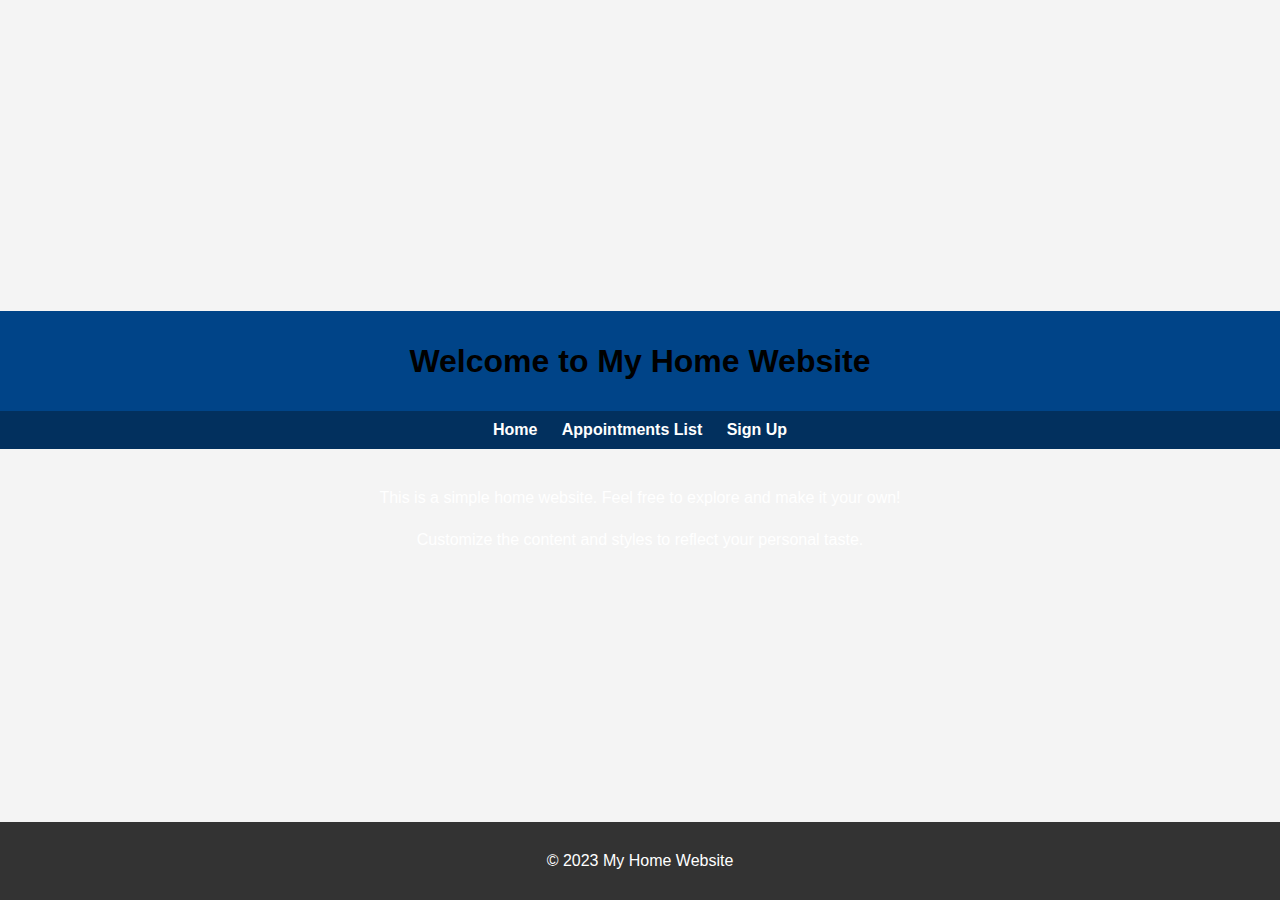
==== welcome.html @ 05ec2e89 "Add files via upload" ====
<!DOCTYPE html>
<html lang="en">

<head>
    <meta charset="UTF-8">
    <meta name="viewport" content="width=device-width, initial-scale=1.0">
    <title>My Home Website</title>
    <style>
        body {
            font-family: Arial, sans-serif;
            background-color: #f4f4f4;
            margin: 0;
            padding: 0;
            display: flex;
            flex-direction: column;
            align-items: center;
            justify-content: center;
            height: 100vh;
            text-align: center;
        }

        header {
            background-color: #004488;
            color: #fff;
            padding: 10px;
            width: 100%;
        }

        nav {
            background-color: #02305e;
            padding: 10px;
            width: 100%;
        }

        nav a {
            color: #fff;
            text-decoration: none;
            margin: 0 10px;
            font-weight: bold;
            font-size: 16px;
        }

        main {
            max-width: 800px;
            margin: 20px;
        }

        h1 {
            color: #000000;
        }

        p {
            color: #ffffff;
            line-height: 1.6;
        }

        footer {
            background-color: #333;
            color: #fff;
            padding: 10px;
            width: 100%;
            position: fixed;
            bottom: 0;
        }
    </style>
</head>

<body>

    <header>
        <h1>Welcome to My Home Website</h1>
    </header>

    <nav>
        <a href="welcome.html">Home</a>
        <a href="new.html">Appointments List</a>
        <a href="index(2).html">Sign Up</a>
    </nav>

    <main>
        <p>This is a simple home website. Feel free to explore and make it your own!</p>
        <p>Customize the content and styles to reflect your personal taste.</p>
    </main>

    <footer>
        <p>&copy; 2023 My Home Website</p>
    </footer>

</body>

</html>
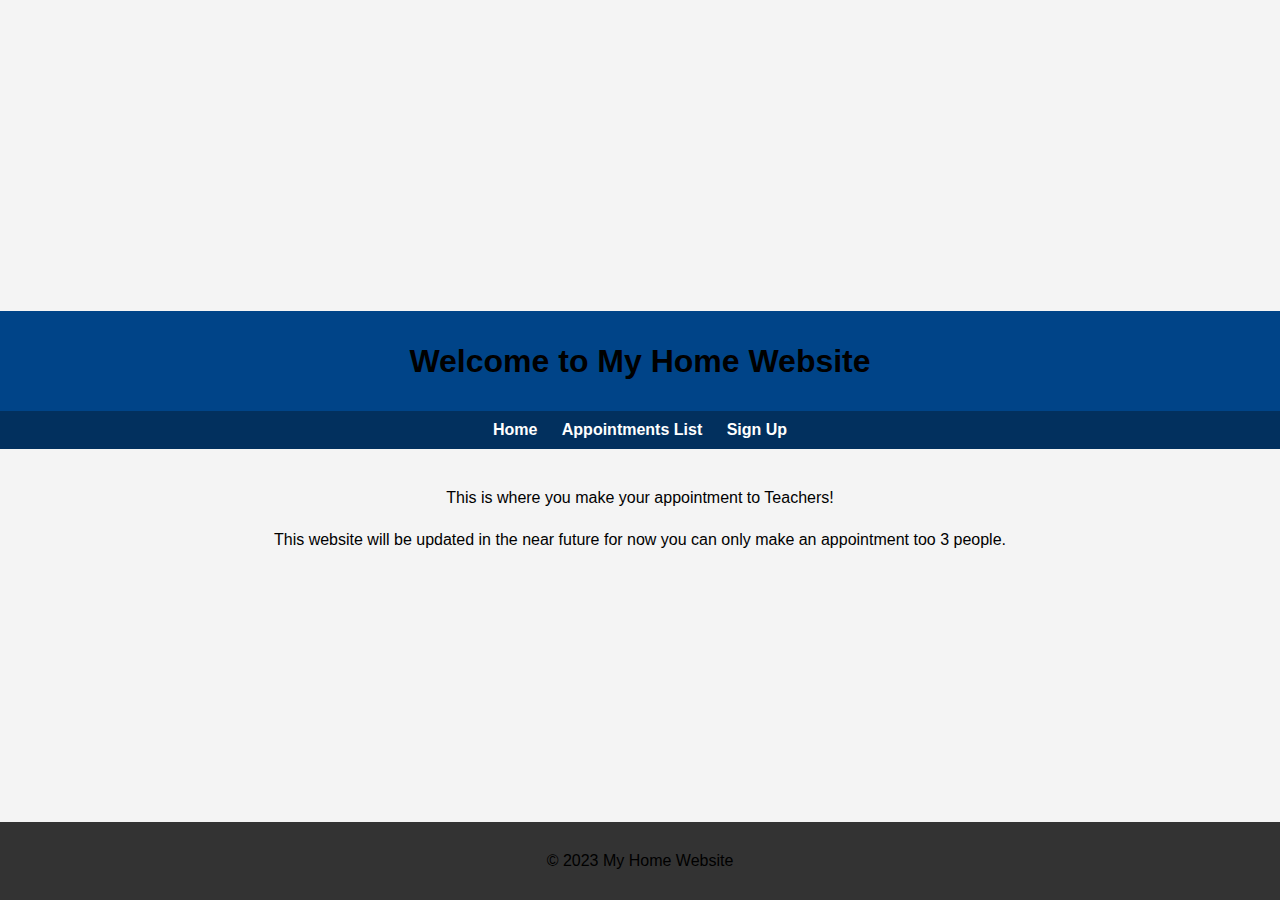
==== commit a2c8c134: "Update welcome.html" ====
--- a/welcome.html
+++ b/welcome.html
@@ -50,7 +50,7 @@
         }
 
         p {
-            color: #ffffff;
+            color: #000000;
             line-height: 1.6;
         }
 
@@ -78,8 +78,8 @@
     </nav>
 
     <main>
-        <p>This is a simple home website. Feel free to explore and make it your own!</p>
-        <p>Customize the content and styles to reflect your personal taste.</p>
+        <p>This is where you make your appointment to Teachers!</p>
+        <p>This website will be updated in the near future for now you can only make an appointment too 3 people.</p>
     </main>
 
     <footer>
